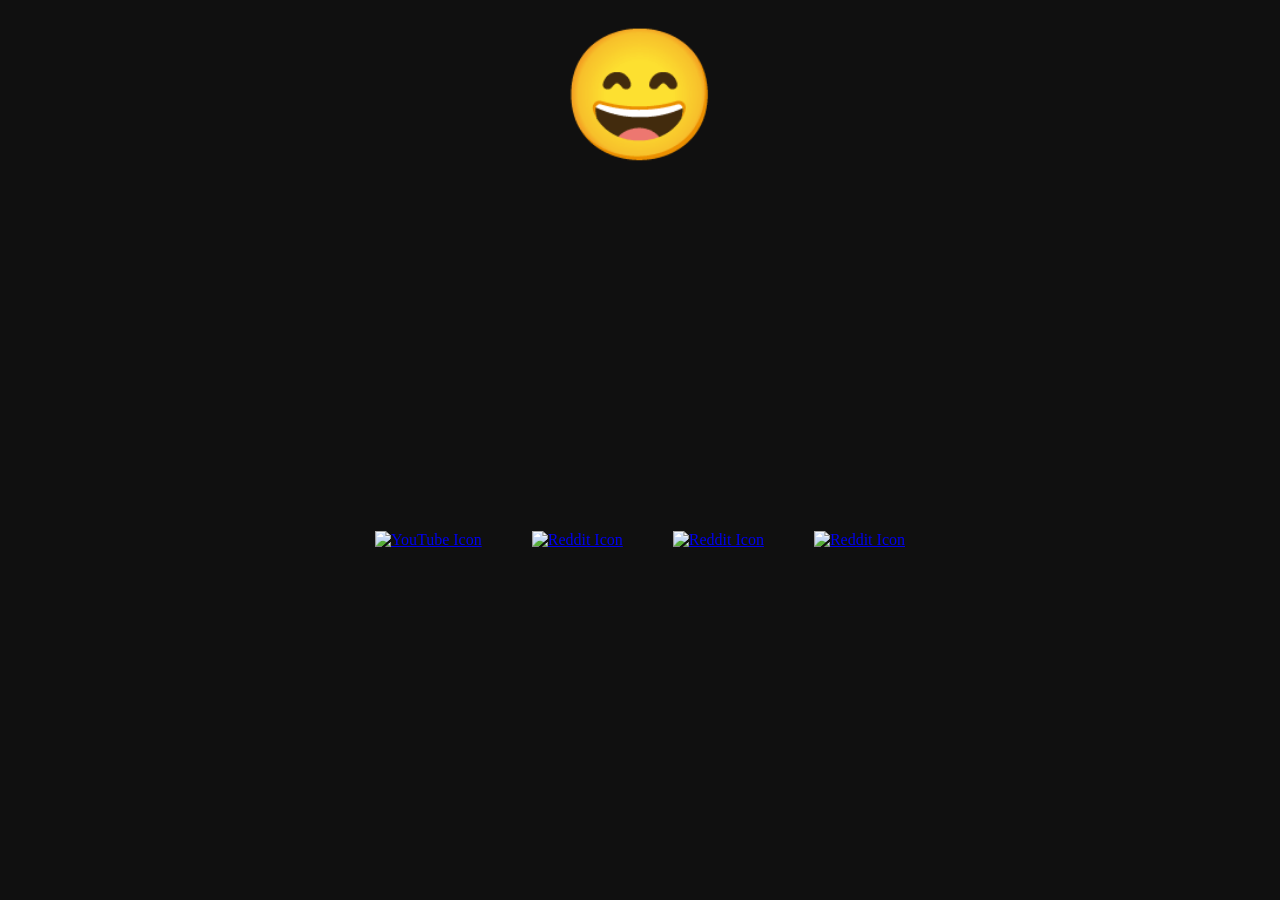
==== custom-new-tab/index.html @ c2107333 "initial!" ====
<!DOCTYPE html>
<html lang="en">
<head>
    <meta charset="UTF-8">
    <meta name="viewport" content="width=device-width, initial-scale=1.0">
    <title>New Tab</title>
    <link rel="stylesheet" href="styles.css">
</head>
<body class="noselect">
    <div class="emoji-container">
        <div class="smile-emoji">😄</div>
    </div>
    <div class="link-container">
        <div class="site-links">
            <span class="site-link youtube-link">
                <a href="https://youtube.com">
                    <img src="https://www.google.com/s2/favicons?sz=128&domain=youtube.com" alt="YouTube Icon">
                </a>
            </span>
            <span class="site-link reddit-link">
                <a href="https://reddit.com">
                    <img src="https://www.google.com/s2/favicons?sz=128&domain=reddit.com" alt="Reddit Icon">
                </a>
            </span>
            <span class="site-link github-link">
                <a href="https://github.com">
                    <img src="https://static-00.iconduck.com/assets.00/github-icon-256x249-7imgj54m.png" alt="Reddit Icon">
                </a>
            </span>
            <span class="site-link linkedin-link">
                <a href="https://www.linkedin.com/feed/">
                    <img src="https://www.google.com/s2/favicons?sz=128&domain=linkedin.com" alt="Reddit Icon">
                </a>
            </span>
            <!-- Add more site links here as needed -->
        </div>
    </div>
    <script src="script.js"></script>
</body>
</html>
---- custom-new-tab/styles.css ----
body {
  margin: 0;
  padding: 0;
  background-color: rgb(16, 16, 16);
}
.emoji-container {
  display: flex;
  justify-content: center;
  align-items: center;
  height: 20vh; /* Set emoji container height */
}

.smile-emoji {
  font-size: 128px; /* Double the font size */
  padding-top: 10px;
}

.link-container {
  display: flex;
  justify-content: center;
  align-items: center;
  height: 80vh; /* Set link container height */
}

.site-links {
  display: flex;
  justify-content: center;
  align-items: center;
}

.site-link {
  margin-right: 20px;
  text-decoration: none;
  padding: 15px; /* Add 10px of padding */
}
.site-link:hover{
  background-color: rgba(25,25,25,1);
  border-radius: 12px;
}

.site-link:last-child {
  margin-right: 0;
}

.site-link img {
  width: 64px;
  height: 64px;
}

@keyframes bounce {
  0% { transform: translateY(0); }
  50% { transform: translateY(-10px); }
  100% { transform: translateY(0); }
}

.bounce-emoji {
  animation: bounce 0.5s ease-in-out infinite;
}


@keyframes scale {
  0% { transform: scale(1); }
  50% { transform: scale(1.2); }
  100% { transform: scale(1); }
}

.scale-emoji {
  animation: scale 0.5s ease-in-out infinite;
}



.noselect {
  -webkit-touch-callout: none; /* iOS Safari */
    -webkit-user-select: none; /* Safari */
     -khtml-user-select: none; /* Konqueror HTML */
       -moz-user-select: none; /* Old versions of Firefox */
        -ms-user-select: none; /* Internet Explorer/Edge */
            user-select: none; /* Non-prefixed version, currently
                                  supported by Chrome, Edge, Opera and Firefox */
}
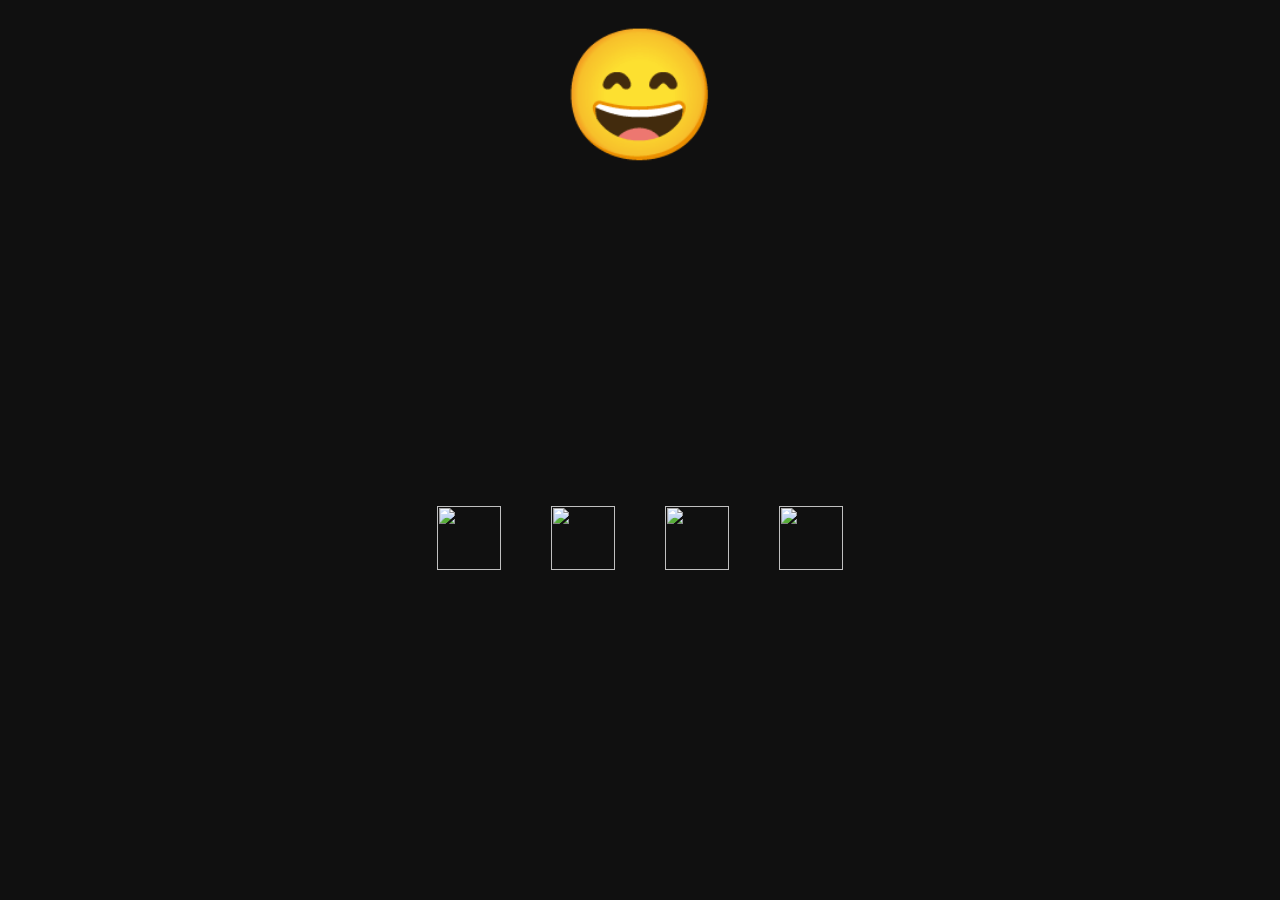
==== commit b445a25f: "removed alt" ====
--- a/custom-new-tab/index.html
+++ b/custom-new-tab/index.html
@@ -14,22 +14,22 @@
         <div class="site-links">
             <span class="site-link youtube-link">
                 <a href="https://youtube.com">
-                    <img src="https://www.google.com/s2/favicons?sz=128&domain=youtube.com" alt="YouTube Icon">
+                    <img src="https://www.google.com/s2/favicons?sz=128&domain=youtube.com" alt="">
                 </a>
             </span>
             <span class="site-link reddit-link">
                 <a href="https://reddit.com">
-                    <img src="https://www.google.com/s2/favicons?sz=128&domain=reddit.com" alt="Reddit Icon">
+                    <img src="https://www.google.com/s2/favicons?sz=128&domain=reddit.com" alt="">
                 </a>
             </span>
             <span class="site-link github-link">
                 <a href="https://github.com">
-                    <img src="https://static-00.iconduck.com/assets.00/github-icon-256x249-7imgj54m.png" alt="Reddit Icon">
+                    <img src="https://static-00.iconduck.com/assets.00/github-icon-256x249-7imgj54m.png" alt="">
                 </a>
             </span>
             <span class="site-link linkedin-link">
                 <a href="https://www.linkedin.com/feed/">
-                    <img src="https://www.google.com/s2/favicons?sz=128&domain=linkedin.com" alt="Reddit Icon">
+                    <img src="https://www.google.com/s2/favicons?sz=128&domain=linkedin.com" alt="">
                 </a>
             </span>
             <!-- Add more site links here as needed -->
